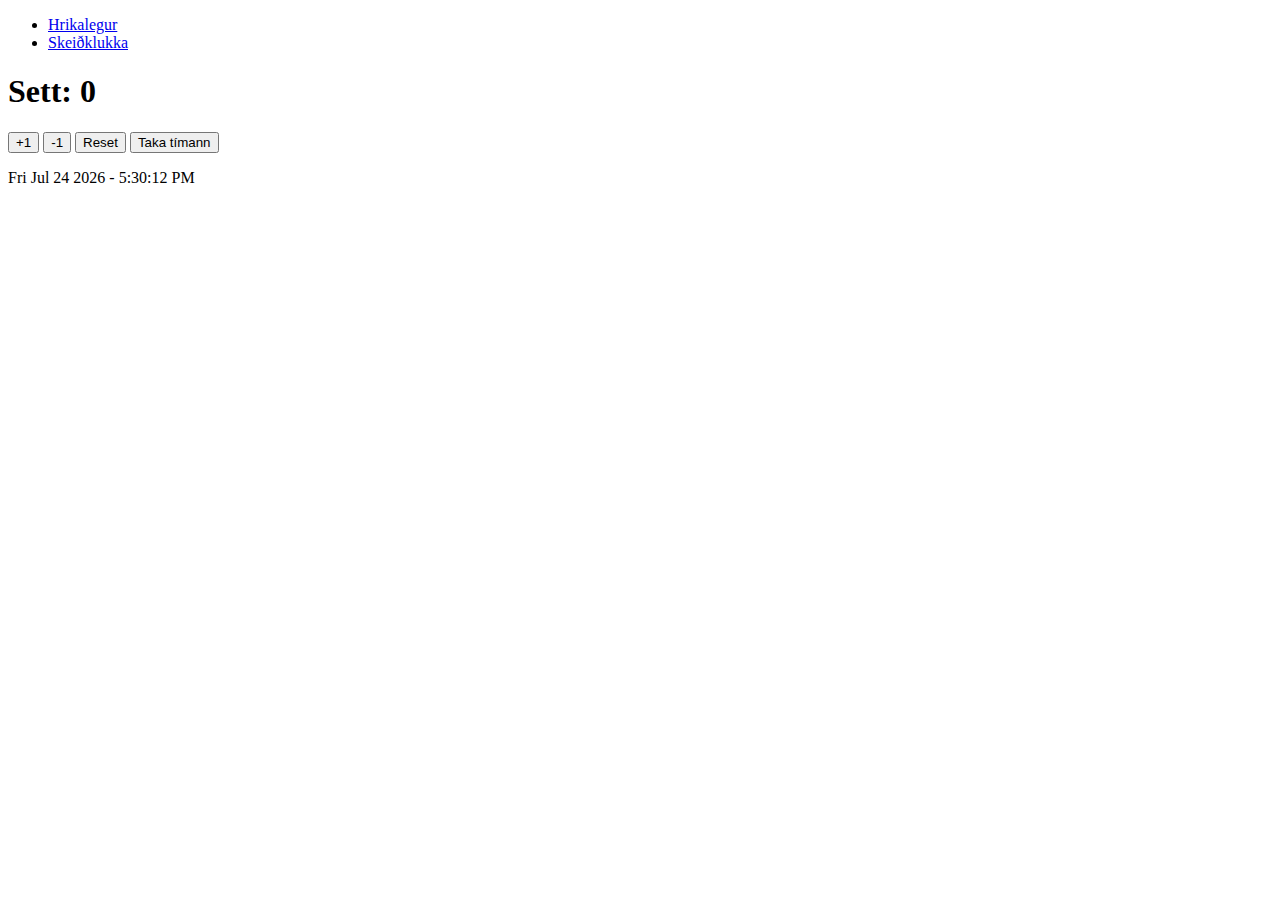
==== forsida.html @ 19b60237 "Create forsida.html" ====
<!DOCTYPE html>
<html lang="en">
  <head>
    <meta charset="UTF-8" />
    <meta http-equiv="X-UA-Compatible" content="IE=edge" />
    <meta name="viewport" content="width=device-width, initial-scale=1.0" />
    <link rel="stylesheet" href="styles.css">
    <title>Hrikalegur</title>
  </head>
<div id="navbar">
<ul>
  <li><a href="forsida.html">Hrikalegur</a></li>
  <li><a href="skeidklukka.html">Skeiðklukka</a></li>
</ul>
</div>
 
  <body class="teljari">
    <script>

    var clicks = 0;
    function hello() {
        clicks += 1;
        document.getElementById("clicks").innerHTML = clicks;
    };
    function bye() {
        clicks += -1;
        document.getElementById("clicks").innerHTML = clicks;
    };
     function reset() {
        clicks = 0;
        document.getElementById("clicks").innerHTML = clicks;
    };
    </script>
    <div class="container">
      <h1>Sett: <a id="clicks">0</a></h1>
      <button id="plus" type="button" onclick="hello()">+1</button>
      <button id="minus" type="button" onclick="bye()">-1</button>
      <button id="clear" type= "button" onclick="reset()">Reset</button>
      <button id="klukka" onclick="getElementById('demo').innerHTML=Date()">Taka tímann</button>
      <p id="demo"></p> 
    </div>
    </body>

  <body onload=display_ct();>
    <span id='ct' ></span>
  </body>
  <script>
    function display_c(){
        var refresh=1000; // Refresh rate in milli seconds
        mytime=setTimeout('display_ct()',refresh)
     }
     
     function display_ct() {
       var CDate = new Date()
       var NewDate=CDate.toDateString(); 
       NewDate = NewDate + " - " + CDate.toLocaleTimeString();
       document.getElementById('ct').innerHTML = NewDate;
       display_c();
     }
  </script> 

</html>
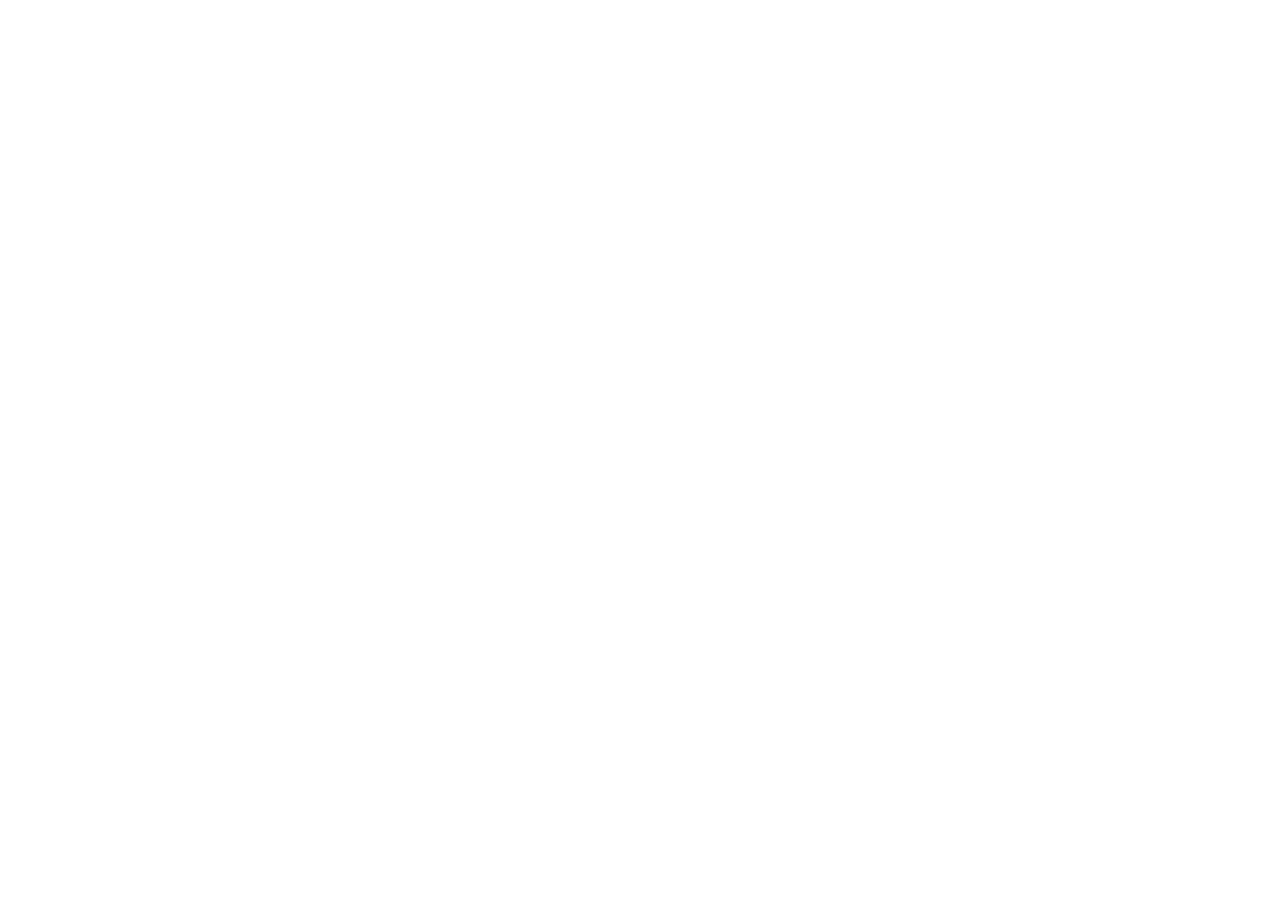
==== commit 52f2a083: "Update forsida.html" ====
--- a/forsida.html
+++ b/forsida.html
@@ -5,6 +5,7 @@
     <meta http-equiv="X-UA-Compatible" content="IE=edge" />
     <meta name="viewport" content="width=device-width, initial-scale=1.0" />
     <link rel="stylesheet" href="styles.css">
+    <script src="scripts.js">
     <title>Hrikalegur</title>
   </head>
 <div id="navbar">
@@ -15,22 +16,7 @@
 </div>
  
   <body class="teljari">
-    <script>
-
-    var clicks = 0;
-    function hello() {
-        clicks += 1;
-        document.getElementById("clicks").innerHTML = clicks;
-    };
-    function bye() {
-        clicks += -1;
-        document.getElementById("clicks").innerHTML = clicks;
-    };
-     function reset() {
-        clicks = 0;
-        document.getElementById("clicks").innerHTML = clicks;
-    };
-    </script>
+   
     <div class="container">
       <h1>Sett: <a id="clicks">0</a></h1>
       <button id="plus" type="button" onclick="hello()">+1</button>
--- a/styles.css
+++ b/styles.css
@@ -0,0 +1,105 @@
+ul {
+  list-style-type: none;
+  margin: 0;
+  padding: 0;
+}
+li {
+  float: left;
+}
+a {
+  display: block;
+}
+.navbar {
+  padding: 1rem;
+  max-width: 250px;
+  text-align: center;
+  position: relative;
+  border-radius: 10px;
+  background-color: rgba(0, 0, 0, 0.6);
+  margin-bottom: 5px;
+}
+.teljari {
+  width: 100%;
+  height: 25vh;
+  background-position: center;
+  background-size: cover;
+  display: center;
+  padding: 2rem;
+  align-items: center;
+  justify-content: center;
+  font-family: "Segoe UI", Tahoma, Geneva, Verdana, sans-serif;
+}
+.container {
+  padding: 1rem;
+  max-width: 250px;
+  text-align: center;
+  position: relative;
+  border-radius: 10px;
+  background-color: rgba(0, 0, 0, 0.6);
+  margin-top: 75px;
+}
+* {
+  margin: 3px;
+  padding: 0px;
+}
+
+.time {
+  padding: 1rem 0;
+  font-size: 2rem;
+}
+
+h1,
+p {
+  color: #f8f8f8;
+}
+
+button {
+  padding: 0.4rem 1rem;
+  margin: 0 0.2rem;
+  border-radius: 10px;
+  border: 1px solid #f8f8f8;
+  margin-top: 0.7rem;
+}
+
+button:hover {
+  background-color: rgba(0, 0, 0, 0.4);
+  color: #f8f8f8;
+}
+
+ul {
+  list-style-type: none;
+  margin: 0;
+  padding: 0;
+}
+.timari {
+  width: 100%;
+  height: 25vh;
+  background-position: center;
+  background-size: cover;
+  display: center;
+  padding: 2rem;
+  align-items: top;
+  justify-content: center;
+  font-family: "Segoe UI", Tahoma, Geneva, Verdana, sans-serif;
+}
+
+.container2 {
+  padding: 1rem;
+  max-width: 250px;
+  text-align: center;
+  position: relative;
+  border-radius: 10px;
+  background-color: rgba(0, 0, 0, 0.6);
+}
+button {
+  padding: 0.4rem 1rem;
+  margin: 0 0.2rem;
+  border-radius: 10px;
+  border: 1px solid #f8f8f8;
+  margin-top: 0.7rem;
+}
+
+button:hover {
+  background-color: rgba(0, 0, 0, 0.4);
+  color: #f8f8f8;
+}
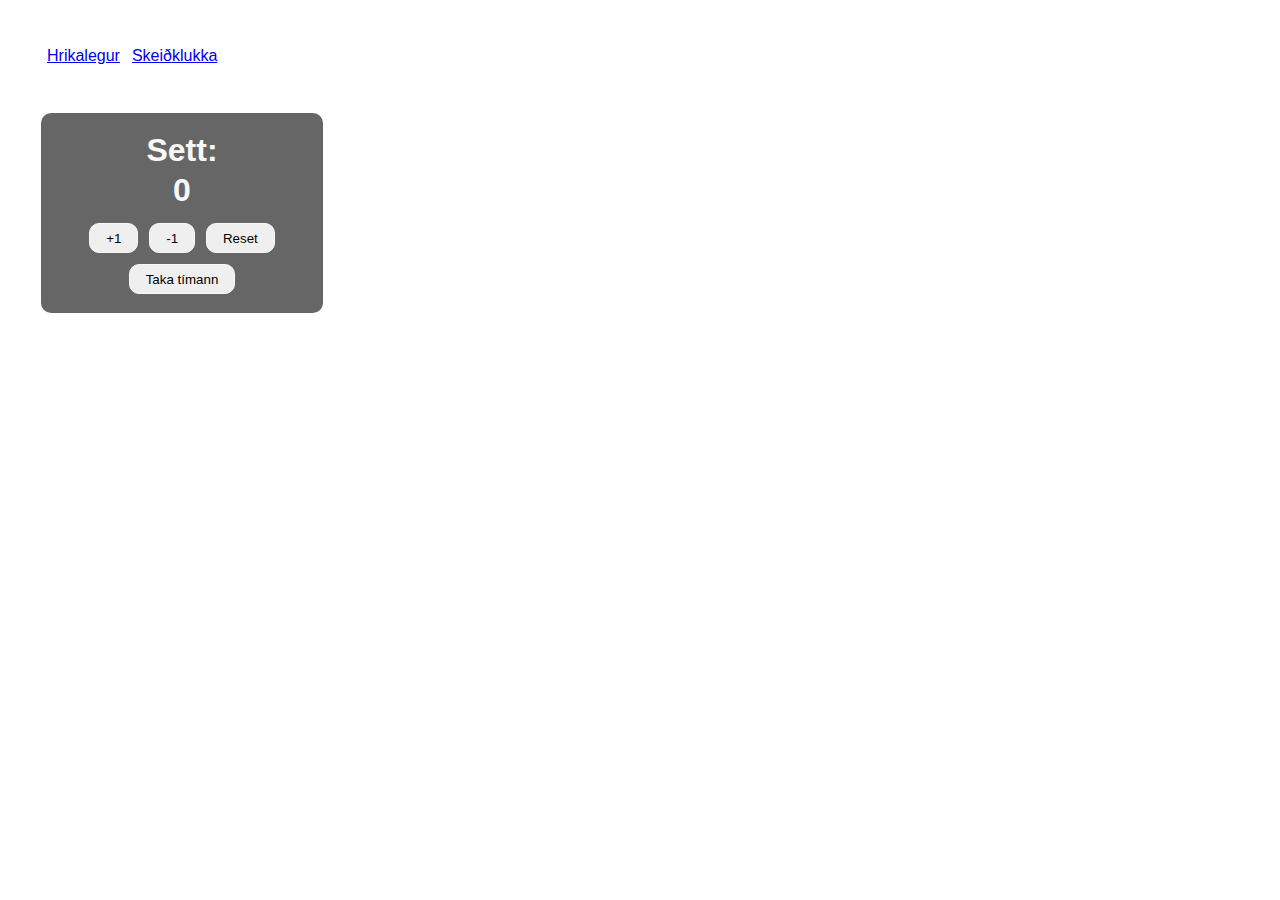
==== commit 3c028a8c: "Update forsida.html" ====
--- a/forsida.html
+++ b/forsida.html
@@ -5,7 +5,6 @@
     <meta http-equiv="X-UA-Compatible" content="IE=edge" />
     <meta name="viewport" content="width=device-width, initial-scale=1.0" />
     <link rel="stylesheet" href="styles.css">
-    <script src="scripts.js">
     <title>Hrikalegur</title>
   </head>
 <div id="navbar">
@@ -24,25 +23,13 @@
       <button id="clear" type= "button" onclick="reset()">Reset</button>
       <button id="klukka" onclick="getElementById('demo').innerHTML=Date()">Taka tímann</button>
       <p id="demo"></p> 
+      <script src="scripts.js">
     </div>
     </body>
 
   <body onload=display_ct();>
     <span id='ct' ></span>
   </body>
-  <script>
-    function display_c(){
-        var refresh=1000; // Refresh rate in milli seconds
-        mytime=setTimeout('display_ct()',refresh)
-     }
-     
-     function display_ct() {
-       var CDate = new Date()
-       var NewDate=CDate.toDateString(); 
-       NewDate = NewDate + " - " + CDate.toLocaleTimeString();
-       document.getElementById('ct').innerHTML = NewDate;
-       display_c();
-     }
-  </script> 
+ 
 
 </html>
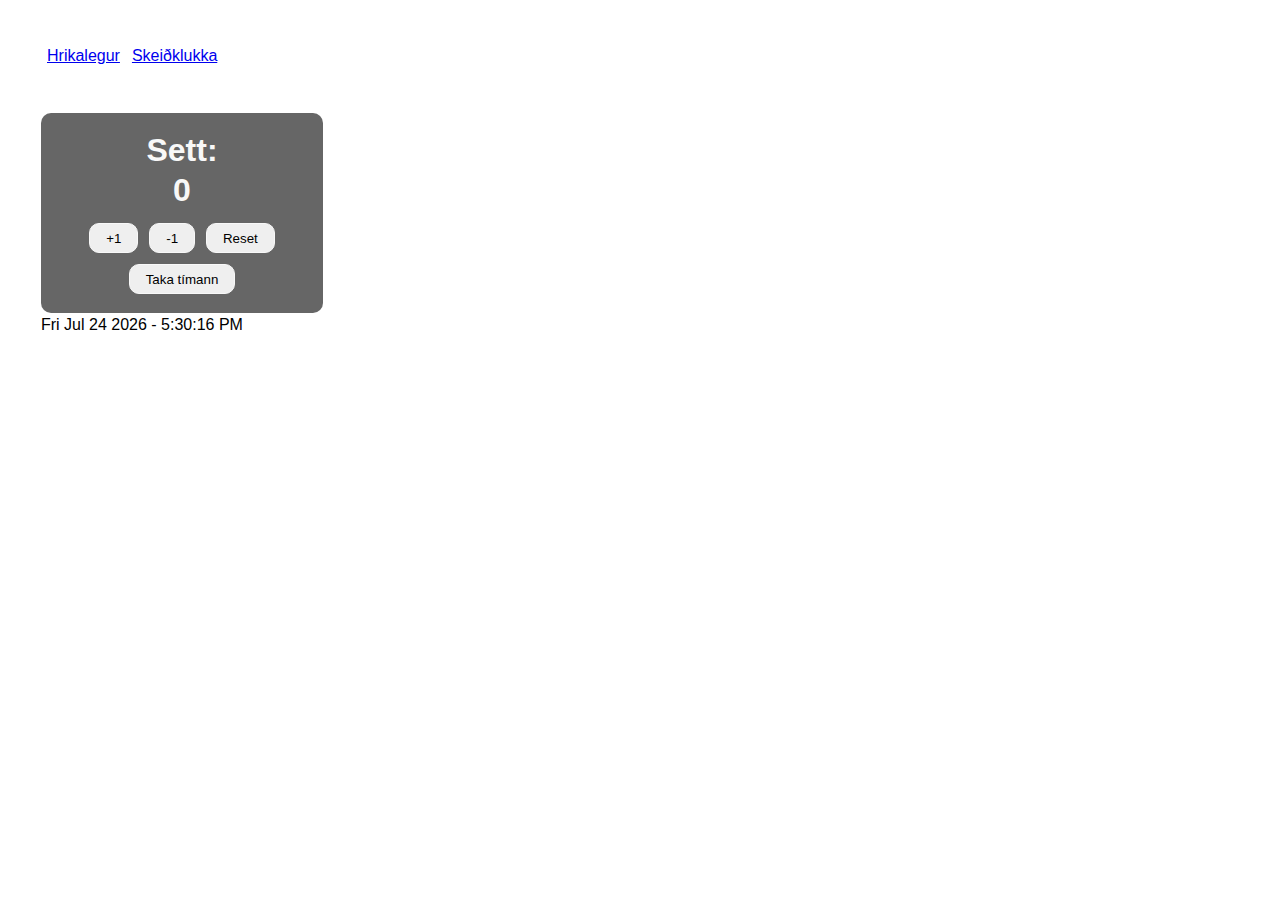
==== commit 485c8b02: "Update forsida.html" ====
--- a/forsida.html
+++ b/forsida.html
@@ -23,13 +23,42 @@
       <button id="clear" type= "button" onclick="reset()">Reset</button>
       <button id="klukka" onclick="getElementById('demo').innerHTML=Date()">Taka tímann</button>
       <p id="demo"></p> 
-      <script src="scripts.js">
+      <script>
+        
+    var clicks = 0;
+    function hello() {
+        clicks += 1;
+        document.getElementById("clicks").innerHTML = clicks;
+    };
+    function bye() {
+        clicks += -1;
+        document.getElementById("clicks").innerHTML = clicks;
+    };
+     function reset() {
+        clicks = 0;
+        document.getElementById("clicks").innerHTML = clicks;
+    };
+      </script>
     </div>
     </body>
 
-  <body onload=display_ct();>
+ <body onload=display_ct();>
     <span id='ct' ></span>
   </body>
+    <script>
+    function display_c(){
+        var refresh=1000; // Refresh rate in milli seconds
+        mytime=setTimeout('display_ct()',refresh)
+     }
+     
+     function display_ct() {
+       var CDate = new Date()
+       var NewDate=CDate.toDateString(); 
+       NewDate = NewDate + " - " + CDate.toLocaleTimeString();
+       document.getElementById('ct').innerHTML = NewDate;
+       display_c();
+     }
+    </script> 
  
 
 </html>
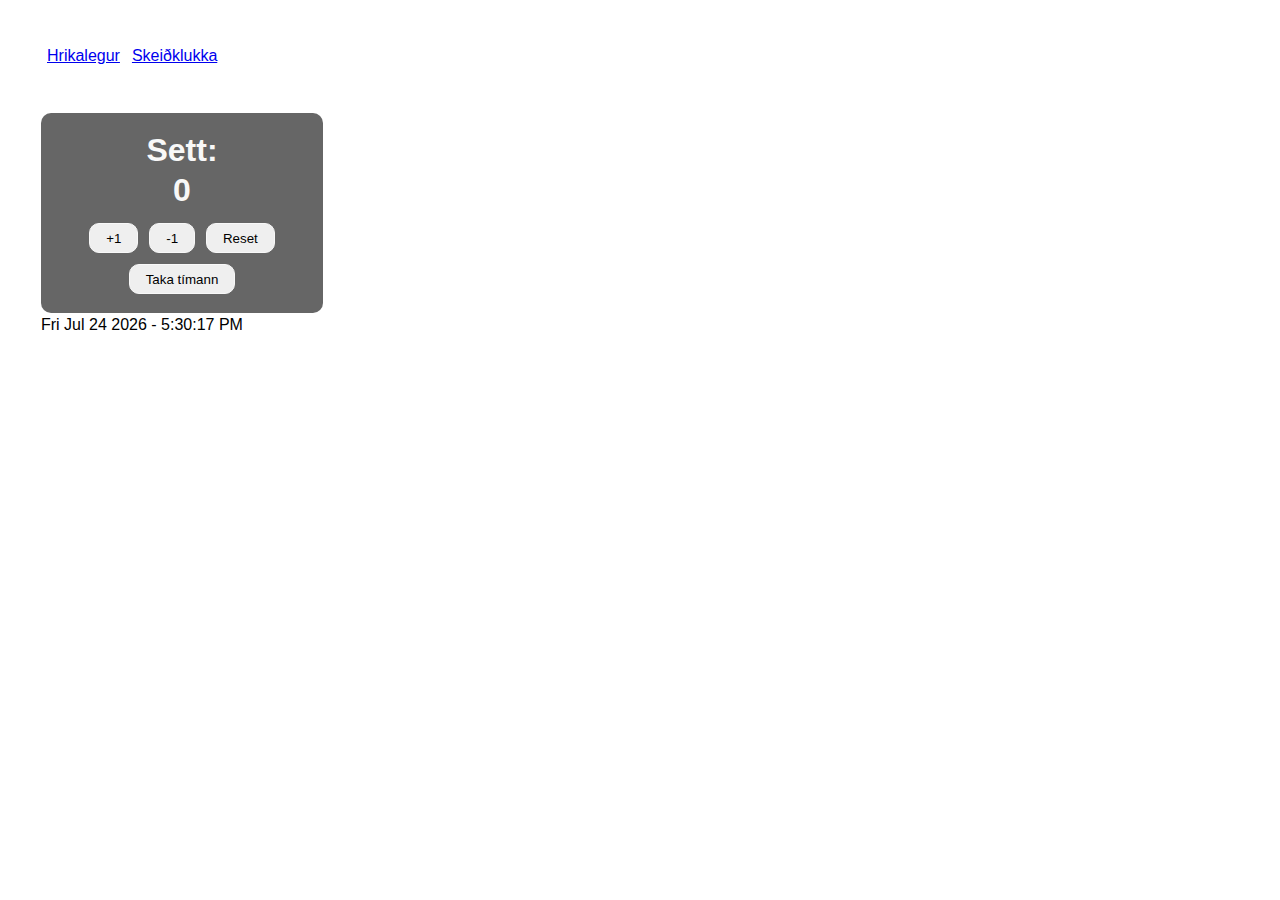
==== commit cd32da4e: "Update forsida.html" ====
--- a/forsida.html
+++ b/forsida.html
@@ -9,14 +9,14 @@
   </head>
 <div id="navbar">
 <ul>
-  <li><a href="forsida.html">Hrikalegur</a></li>
-  <li><a href="skeidklukka.html">Skeiðklukka</a></li>
+  <li><a href="index.html">Hrikalegur</a></li>
+  <li><a href="stopwatch.html">Skeiðklukka</a></li>
 </ul>
 </div>
- 
   <body class="teljari">
-   
+     
     <div class="container">
+      
       <h1>Sett: <a id="clicks">0</a></h1>
       <button id="plus" type="button" onclick="hello()">+1</button>
       <button id="minus" type="button" onclick="bye()">-1</button>
@@ -38,11 +38,31 @@
         clicks = 0;
         document.getElementById("clicks").innerHTML = clicks;
     };
-      </script>
+    
+
+    var clicks = 0;
+    function hello() {
+        clicks += 1;
+        document.getElementById("clicks").innerHTML = clicks;
+    };
+    function bye() {
+        clicks += -1;
+        document.getElementById("clicks").innerHTML = clicks;
+    };
+     function reset() {
+        clicks = 0;
+        document.getElementById("clicks").innerHTML = clicks;
+    };
+    
+    function display_c(){
+        var refresh=1000; // Refresh rate in milli seconds
+        mytime=setTimeout('display_ct()',refresh)
+     }
+     </script>
     </div>
-    </body>
+    </body2>
 
- <body onload=display_ct();>
+  <body onload=display_ct();>
     <span id='ct' ></span>
   </body>
     <script>
@@ -59,6 +79,5 @@
        display_c();
      }
     </script> 
- 
 
 </html>
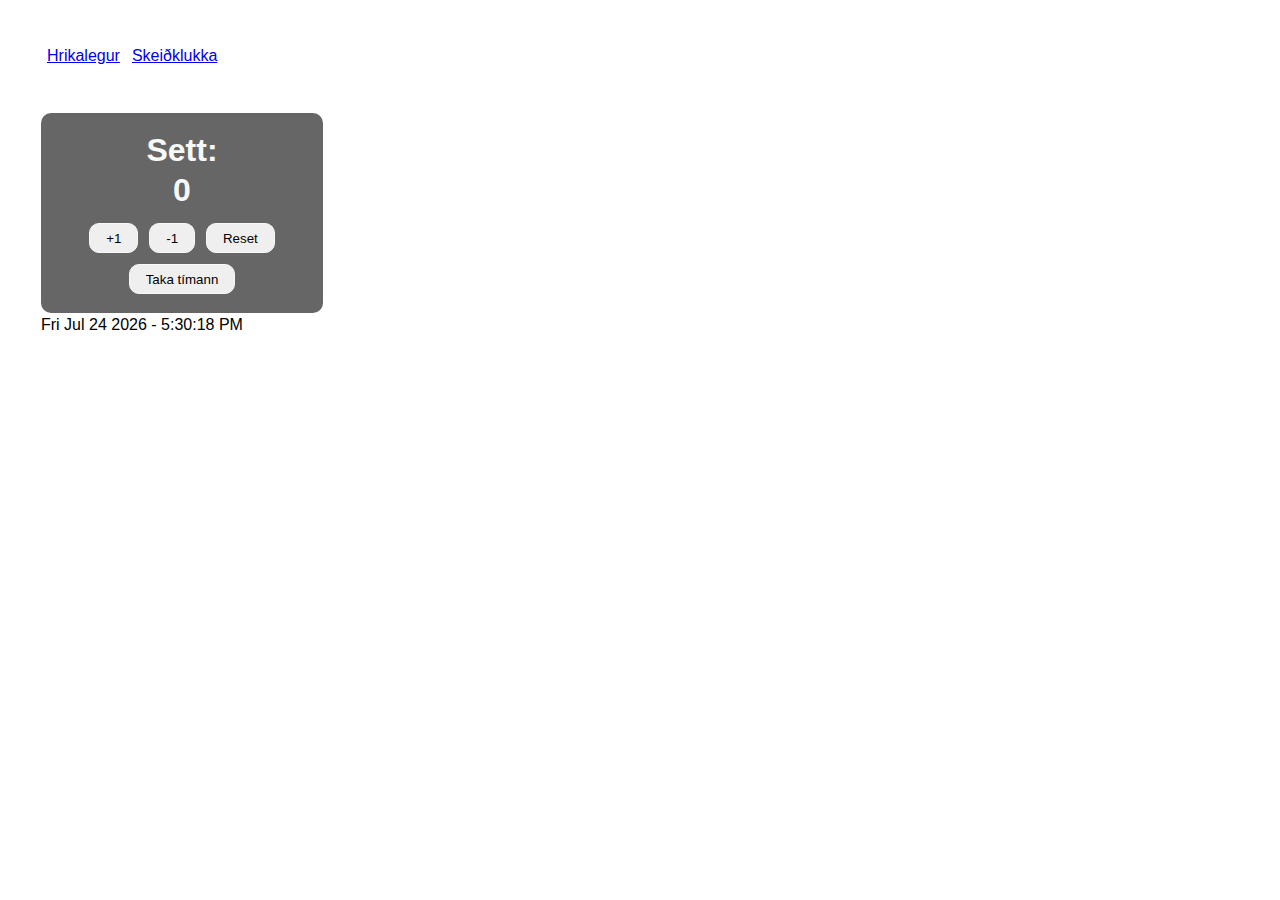
==== commit 0ac938ff: "Update forsida.html" ====
--- a/forsida.html
+++ b/forsida.html
@@ -9,8 +9,8 @@
   </head>
 <div id="navbar">
 <ul>
-  <li><a href="index.html">Hrikalegur</a></li>
-  <li><a href="stopwatch.html">Skeiðklukka</a></li>
+  <li><a href="forsida.html">Hrikalegur</a></li>
+  <li><a href="skeidklukka.html">Skeiðklukka</a></li>
 </ul>
 </div>
   <body class="teljari">
